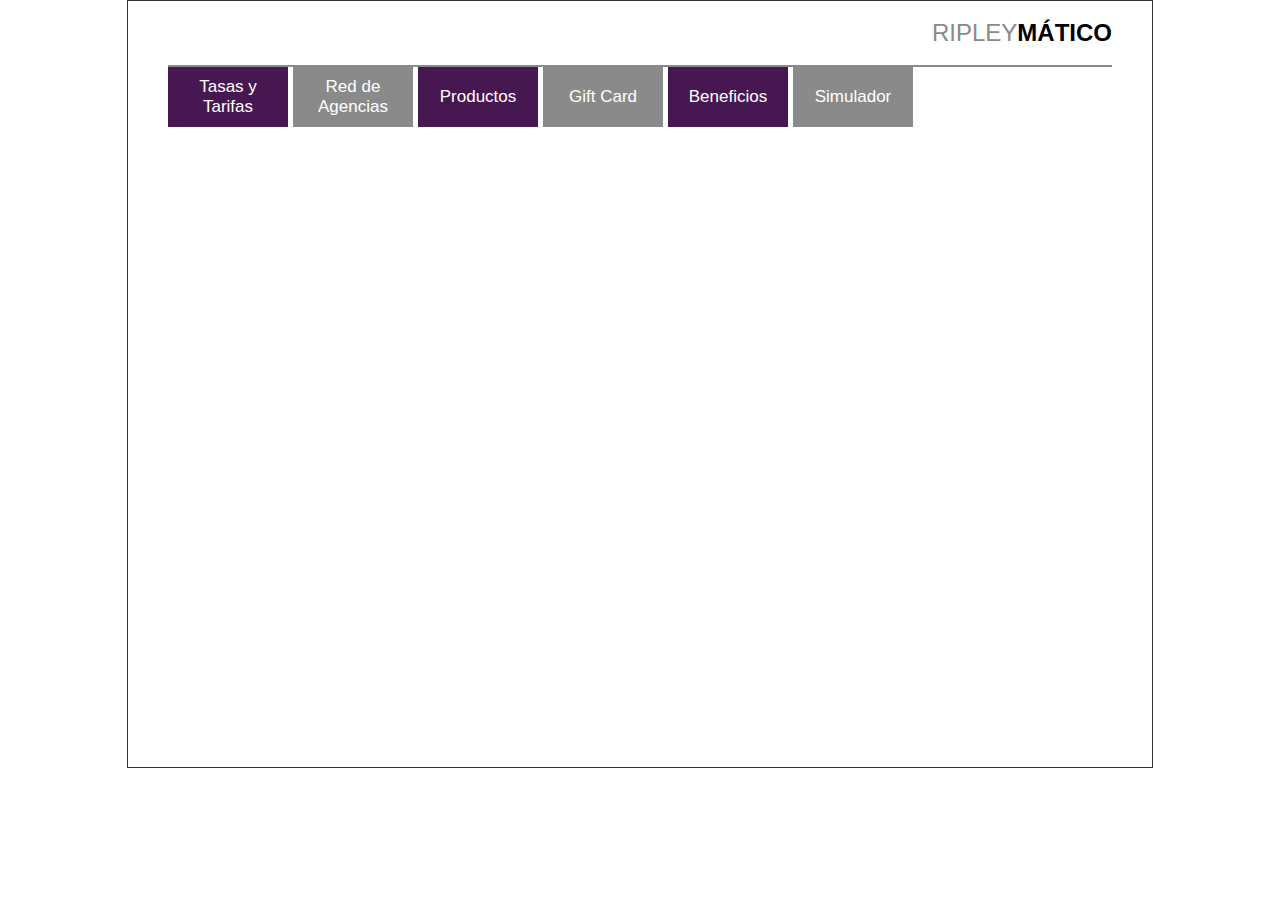
==== index.html @ e63ca2e7 "Commit inicial" ====
<!DOCTYPE html>
<html lang="en">
<head>
	<meta charset="UTF-8">
	<title>Ripleymatico</title>
	<link rel="stylesheet" href="css/style.css">
</head>
<body>

	<div class="contenedor">
		<header>
			<div class="logo"><h1>Ripley<span class="logo_negrita">Mático</span><h1></div>	
			<nav>
				<ul>
					<li class="menu_ripley">Tasas y Tarifas</li>
					<li class="menu_ripley">Red de Agencias</li>
					<li class="menu_ripley">Productos</li>
					<li class="menu_ripley">Gift Card</li>
					<li class="menu_ripley">Beneficios</li>
					<li class="menu_ripley">Simulador</li>
				</ul>				
			</nav>		
		</header>
		<section>
			
		</section>
		<footer>
			
		</footer>
	</div>
	
	<script type="text/javascript" src="js/jquery-3.2.0.min.js"></script>
</body>
</html>
---- css/style.css ----
html, body, div, span, applet, object, iframe,
h1, h2, h3, h4, h5, h6, p, blockquote, pre,
a, abbr, acronym, address, big, cite, code,
del, dfn, em, img, ins, kbd, q, s, samp,
small, strike, strong, sub, sup, tt, var,
b, u, i, center,
dl, dt, dd, ol, ul, li,
fieldset, form, label, legend,
table, caption, tbody, tfoot, thead, tr, th, td,
article, aside, canvas, details, embed, 
figure, figcaption, footer, header, hgroup, 
menu, nav, output, ruby, section, summary,
time, mark, audio, video {
	margin: 0;
	padding: 0;
	border: 0;
	font-size: 100%;
	font: inherit;
	vertical-align: baseline;
}
/* HTML5 display-role reset for older browsers */
article, aside, details, figcaption, figure, 
footer, header, hgroup, menu, nav, section {
	display: block;
}
body {
	line-height: 1;
}
ol, ul {
	list-style: none;
}
blockquote, q {
	quotes: none;
}
blockquote:before, blockquote:after,
q:before, q:after {
	content: '';
	content: none;
}
table {
	border-collapse: collapse;
	border-spacing: 0;
}

.contenedor{width: 1024px; height: 766px;margin:0 auto;border:1px solid #333;}
.logo {font-family: Arial, helvetica-neue; text-align: right;font-size: 24px;    border-bottom: 2px solid #8a8a8a;
    padding-bottom: 20px;}
.logo h1{font-weight: lighter;text-transform: uppercase;color: #8a8a8a;}
.morado{color:#471751;}
.gris{color:#8a8a8a;}
.logo_negrita{color:#000000;font-weight:700;}
header{padding: 20px 40px;}
nav ul li {background: #8a8a8a;color: #ffffff;float: left; width: 100px; font-size: 17px; text-align: center;padding: 10px;height: 40px;vertical-align: middle;margin-right:5px;font-family: Arial;line-height: 40px; }
nav ul li:nth-child(1), nav ul li:nth-child(2) {line-height: 1.2;}
nav ul li:nth-child(2n+1){background: #471751;}
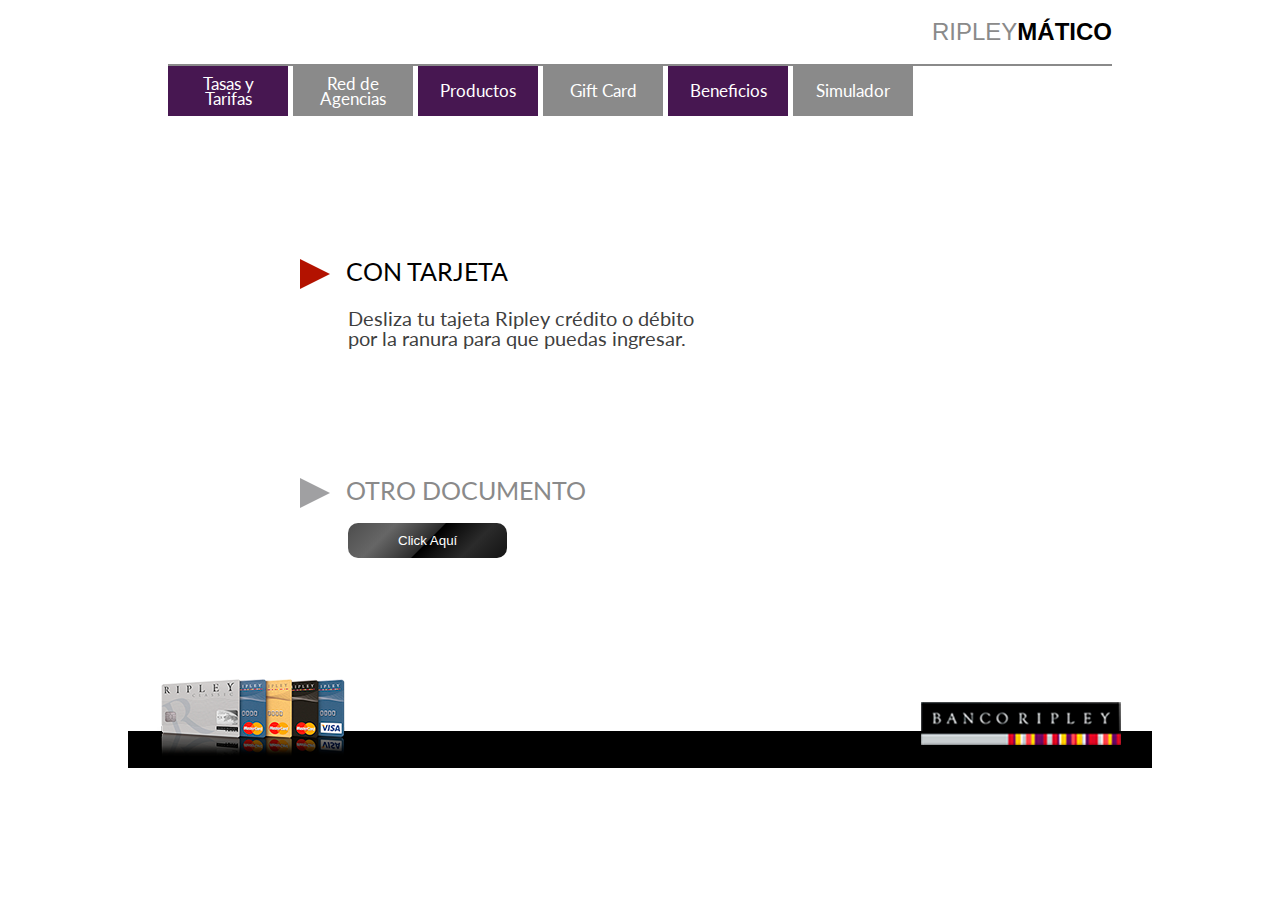
==== commit 3ff47ee2: "pantalla inicial" ====
--- a/index.html
+++ b/index.html
@@ -4,6 +4,7 @@
 	<meta charset="UTF-8">
 	<title>Ripleymatico</title>
 	<link rel="stylesheet" href="css/style.css">
+	<link href="https://fonts.googleapis.com/css?family=Lato:100,100i,300,300i,400,400i,700,700i,900,900i" rel="stylesheet">
 </head>
 <body>
 
@@ -12,17 +13,44 @@
 			<div class="logo"><h1>Ripley<span class="logo_negrita">Mático</span><h1></div>	
 			<nav>
 				<ul>
-					<li class="menu_ripley">Tasas y Tarifas</li>
-					<li class="menu_ripley">Red de Agencias</li>
-					<li class="menu_ripley">Productos</li>
-					<li class="menu_ripley">Gift Card</li>
-					<li class="menu_ripley">Beneficios</li>
-					<li class="menu_ripley">Simulador</li>
+					<li class="menu_ripley"><a href="#">Tasas y Tarifas</a></li>
+					<li class="menu_ripley"><a href="#">Red de Agencias</a></li>
+					<li class="menu_ripley"><a href="#">Productos</a></li>
+					<li class="menu_ripley"><a href="#">Gift Card</a></li>
+					<li class="menu_ripley"><a href="#">Beneficios</a></li>
+					<li class="menu_ripley"><a href="#">Simulador</a></li>
 				</ul>				
 			</nav>		
 		</header>
 		<section>
-			
+			<div class="main_content">				
+				<div class="pasa_tarjeta">
+					<div class="table">
+						<div class="centrar">
+							<div class="opciones">
+								<div class="txt">
+									<div class="header_opt">
+										<div class="triangulor"></div>
+										<h2 class="opt"> Con Tarjeta</h2>
+									</div>
+									<p>Desliza tu tajeta Ripley crédito o débito por la ranura para que puedas ingresar.</p>
+								</div>
+								<div>
+									<div class="header_opt">
+										<div class="triangulog"></div>
+										<h2 class="opt gris">Otro Documento</h2>
+										<button class="btn_grey">Click Aquí</button>
+									</div>
+									
+								</div>
+							</div>
+							<div class="desliza">
+								
+							</div>
+						</div>
+					</div>
+				</div>
+			</div>			
 		</section>
 		<footer>
 			
--- a/css/style.css
+++ b/css/style.css
@@ -18,13 +18,12 @@
 	font: inherit;
 	vertical-align: baseline;
 }
-/* HTML5 display-role reset for older browsers */
 article, aside, details, figcaption, figure, 
 footer, header, hgroup, menu, nav, section {
 	display: block;
 }
 body {
-	line-height: 1;
+	line-height: 1;font-family: 'Lato', sans-serif;;
 }
 ol, ul {
 	list-style: none;
@@ -41,8 +40,7 @@
 	border-collapse: collapse;
 	border-spacing: 0;
 }
-
-.contenedor{width: 1024px; height: 766px;margin:0 auto;border:1px solid #333;}
+.contenedor{width: 1024px; height: 768px;margin:0 auto;background: url('../img/footer.png');}
 .logo {font-family: Arial, helvetica-neue; text-align: right;font-size: 24px;    border-bottom: 2px solid #8a8a8a;
     padding-bottom: 20px;}
 .logo h1{font-weight: lighter;text-transform: uppercase;color: #8a8a8a;}
@@ -50,6 +48,55 @@
 .gris{color:#8a8a8a;}
 .logo_negrita{color:#000000;font-weight:700;}
 header{padding: 20px 40px;}
-nav ul li {background: #8a8a8a;color: #ffffff;float: left; width: 100px; font-size: 17px; text-align: center;padding: 10px;height: 40px;vertical-align: middle;margin-right:5px;font-family: Arial;line-height: 40px; }
-nav ul li:nth-child(1), nav ul li:nth-child(2) {line-height: 1.2;}
-nav ul li:nth-child(2n+1){background: #471751;}+nav ul li {background: #8a8a8a;color: #ffffff;float: left; width: 100px; font-size: 17px; text-align: center;padding: 10px;height: 30px;vertical-align: middle;margin-right:5px;line-height: 30px; }
+nav ul li a {text-decoration: none;color: #ffffff;}
+nav ul li:nth-child(1), nav ul li:nth-child(2) {line-height: 0.9;}
+nav ul li:nth-child(2n+1){background: #471751;}
+.main_content {
+	padding: 40px;
+}
+.pasa_tarjeta{width: 680px; margin: 0 auto;}
+.triangulor {
+     width: 0; 
+     height: 0; 
+     border-left: 30px solid #b31200;
+     border-top: 15px solid transparent;
+     border-bottom: 15px solid transparent;
+     float: left;
+} /*https://cybmeta.com/formas-basicas-con-css-triangulos-circulos-trapecios-rectangulos-cuadrados*/
+.triangulog {
+     width: 0; 
+     height: 0; 
+     border-left: 30px solid #a0a0a2;
+     border-top: 15px solid transparent;
+     border-bottom: 15px solid transparent;
+     float: left;
+}
+h2.opt{
+	text-transform: uppercase;
+    font-size: 25px;
+    margin-left: 46px;
+}
+.opts{color:;}
+.opciones{width: 60%;}
+.desliza{width: 40%;}
+.table{display: table;height: 565px;}
+.centrar{display: table-cell;vertical-align: middle;}
+.txt{margin-bottom: 130px;}
+.txt p {    margin-left: 48px;
+    margin-top: 24px;
+    font-size: 20px;
+    color: #3f3f3f;}
+.btn_grey{
+	padding: 10px 50px;
+	color: #ffffff;
+	margin-left: 18px;
+	margin-top: 20px;
+background: rgb(76,76,76); /* Old browsers */
+background: -moz-linear-gradient(-45deg, rgba(76,76,76,1) 0%, rgba(89,89,89,1) 12%, rgba(102,102,102,1) 25%, rgba(71,71,71,1) 39%, rgba(44,44,44,1) 50%, rgba(0,0,0,1) 51%, rgba(17,17,17,1) 60%, rgba(43,43,43,1) 76%, rgba(28,28,28,1) 91%, rgba(19,19,19,1) 100%); /* FF3.6-15 */
+background: -webkit-linear-gradient(-45deg, rgba(76,76,76,1) 0%,rgba(89,89,89,1) 12%,rgba(102,102,102,1) 25%,rgba(71,71,71,1) 39%,rgba(44,44,44,1) 50%,rgba(0,0,0,1) 51%,rgba(17,17,17,1) 60%,rgba(43,43,43,1) 76%,rgba(28,28,28,1) 91%,rgba(19,19,19,1) 100%); /* Chrome10-25,Safari5.1-6 */
+background: linear-gradient(135deg, rgba(76,76,76,1) 0%,rgba(89,89,89,1) 12%,rgba(102,102,102,1) 25%,rgba(71,71,71,1) 39%,rgba(44,44,44,1) 50%,rgba(0,0,0,1) 51%,rgba(17,17,17,1) 60%,rgba(43,43,43,1) 76%,rgba(28,28,28,1) 91%,rgba(19,19,19,1) 100%); /* W3C, IE10+, FF16+, Chrome26+, Opera12+, Safari7+ */
+filter: progid:DXImageTransform.Microsoft.gradient( startColorstr='#4c4c4c', endColorstr='#131313',GradientType=1 ); /* IE6-9 fallback on horizontal gradient */
+border: none;
+border-radius: 10px;
+}